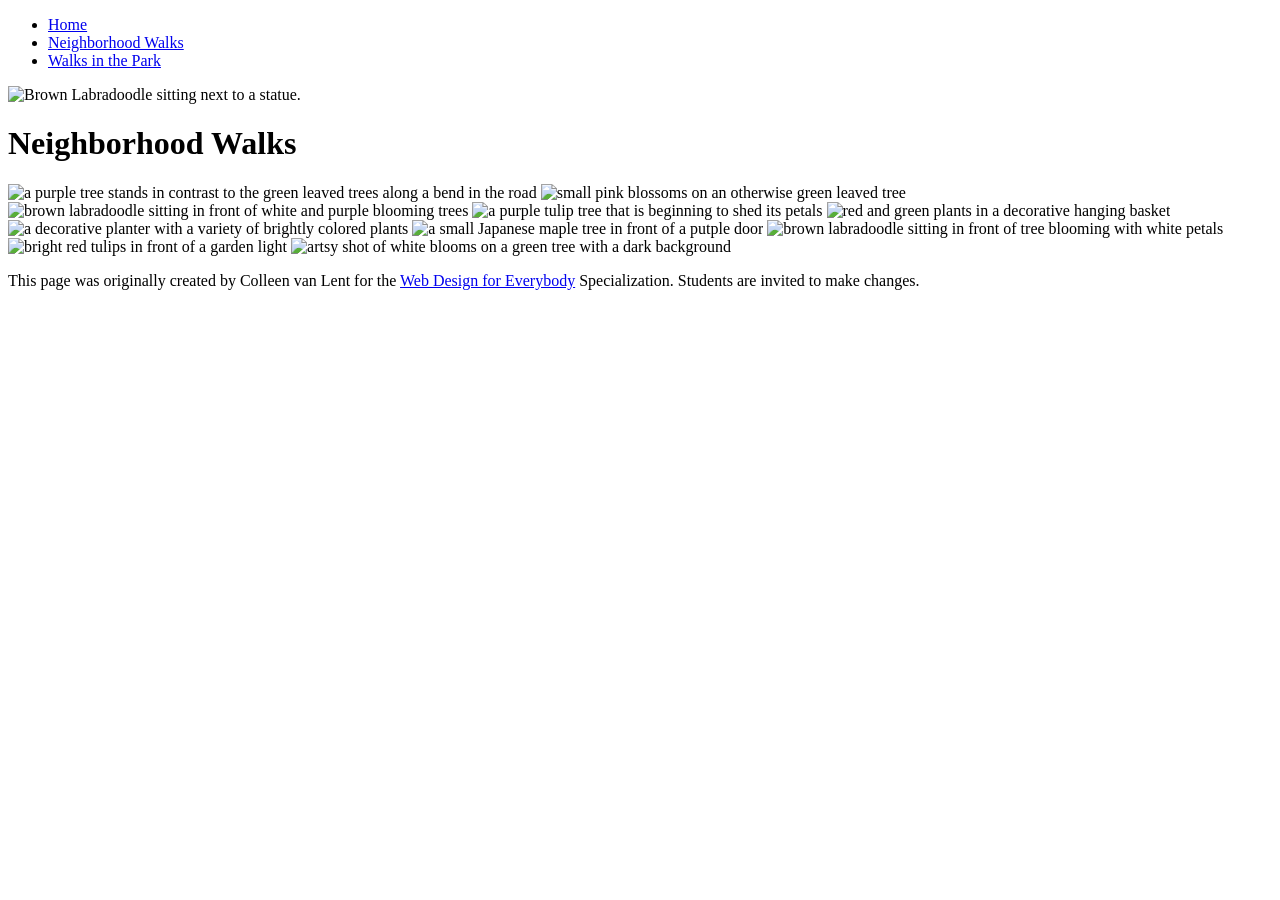
==== CSS-week1-HW1/neighborhood.html @ 9bf41436 "Link CSS file in neighborhood.html" ====
<!DOCTYPE html>
<html lang="en">

<head>
  <meta charset="utf-8">
  <meta name="viewport" content="width=device-width">
  <title>Neighborhood Walk</title>
  <!-- You will need to link to the CSS file -->
  <link rel="stylesheet" href="style.css">
</head>

<body>
  <header>
    <nav>
      <ul>
        <li><a href="index.html">Home</a></li>
        <li><a href="neighborhood.html">Neighborhood Walks</a></li>
        <li><a href="parks.html">Walks in the Park</a></li>
      </ul>
    </nav>
    <img src="images/BaconGallupPark.jpg" width="200" alt="Brown Labradoodle sitting next to a statue.">
    <h1>Neighborhood Walks</h1>
  </header>
  <main>
    <div>
      <img src="images/bend_in_the_road.png"
        alt="a purple tree stands in contrast to the green leaved trees along a bend in the road" width="100">
      <img src="images/pink_blossoms.png" alt="small pink blossoms on an otherwise green leaved tree" width="100">
      <img src="images/blooming_trees.png" alt="brown labradoodle sitting in front of white and purple blooming  trees"
        width="100">
      <img src="images/falling_petals.png" alt="a purple tulip tree that is beginning to shed its petals" width="100">
      <img src="images/hanging_plants.png" alt="red and green plants in a decorative hanging basket" width="100">
      <img src="images/potted_plants.png" alt="a decorative planter with a variety of brightly colored plants "
        width="100">
      <img src="images/red_maple.png" alt="a small Japanese maple tree in front of a putple door" width="100">
      <img src="images/tree_with_white_blooms.png"
        alt="brown labradoodle sitting in front of tree blooming with white petals" width="100">
      <img src="images/tulips.png" alt="bright red tulips in front of a garden light" width="100">
      <img src="images/white_buds_on_tree.png" alt="artsy shot of white blooms on a green tree with a dark background"
        width="100">
    </div>
  </main>
  <footer>
    <p>This page was originally created by Colleen van Lent for the <a
        href="https://www.coursera.org/specializations/web-design"> Web Design for Everybody</a> Specialization.
      Students are invited to make changes.</p>
  </footer>

</body>

</html>
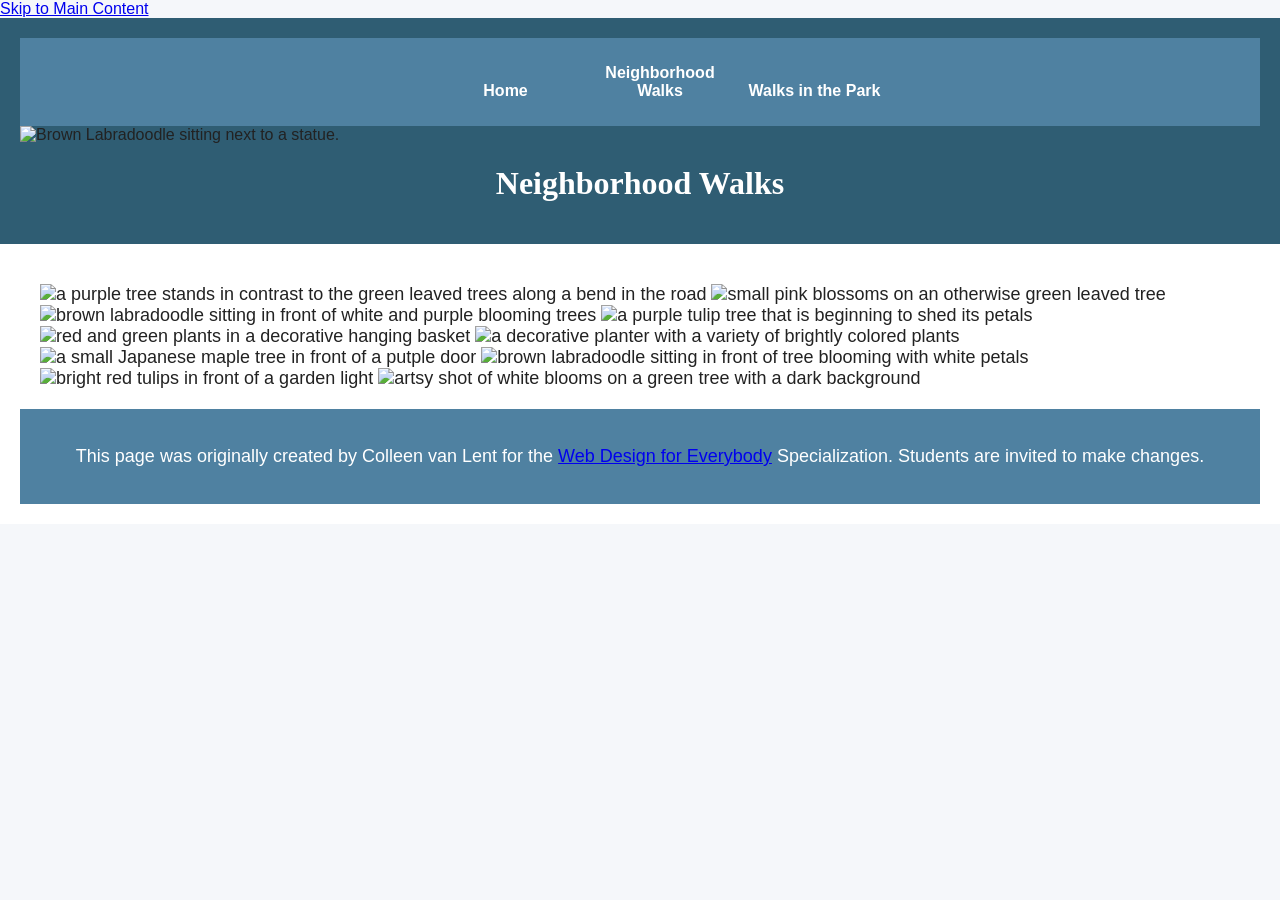
==== commit b60909ff: "Add skip link and main section ID for accessibility Added a skip link for improved accessibility and" ====
--- a/CSS-week1-HW1/neighborhood.html
+++ b/CSS-week1-HW1/neighborhood.html
@@ -10,6 +10,7 @@
 </head>
 
 <body>
+  <a href="#main" class="skip-link">Skip to Main Content</a>
   <header>
     <nav>
       <ul>
@@ -22,6 +23,7 @@
     <h1>Neighborhood Walks</h1>
   </header>
   <main>
+    <main id="main">
     <div>
       <img src="images/bend_in_the_road.png"
         alt="a purple tree stands in contrast to the green leaved trees along a bend in the road" width="100">
--- a/CSS-week1-HW1/style.css
+++ b/CSS-week1-HW1/style.css
@@ -0,0 +1,65 @@
+/* 3. body */
+body {
+    font-family: Arial, Helvetica, sans-serif;
+    font-size: 16px;
+    margin: 0;
+    background-color: #f5f7fa;
+    color: #222;
+}
+
+/* 4. header */
+header {
+    background-color: #2f5d73; /* xanh dịu hơn */
+    padding: 20px;
+}
+
+/* 5. nav */
+nav {
+    background-color: #4f81a1; /* sáng hơn header để phân tầng */
+    padding: 10px;
+    text-align: center;
+}
+
+/* 8. li */
+li {
+    display: inline-block;
+    width: 150px;
+}
+
+/* link trong nav (bonus cho dễ nhìn hơn) */
+nav a {
+    color: white;
+    text-decoration: none;
+    font-weight: bold;
+}
+
+nav a:hover {
+    text-decoration: underline;
+}
+
+/* 6. main */
+main {
+    background-color: #ffffff;
+    font-size: 18px;
+    padding: 20px;
+}
+
+/* 9. h1 */
+h1 {
+    text-align: center;
+    font-family: Georgia, "Times New Roman", serif;
+    color: #ffffff;
+}
+
+/* 10. p */
+p {
+    line-height: 1.6;
+}
+
+/* 7. footer */
+footer {
+    background-color:#4f81a1;
+    color: white;
+    padding: 15px;
+    text-align: center;
+}
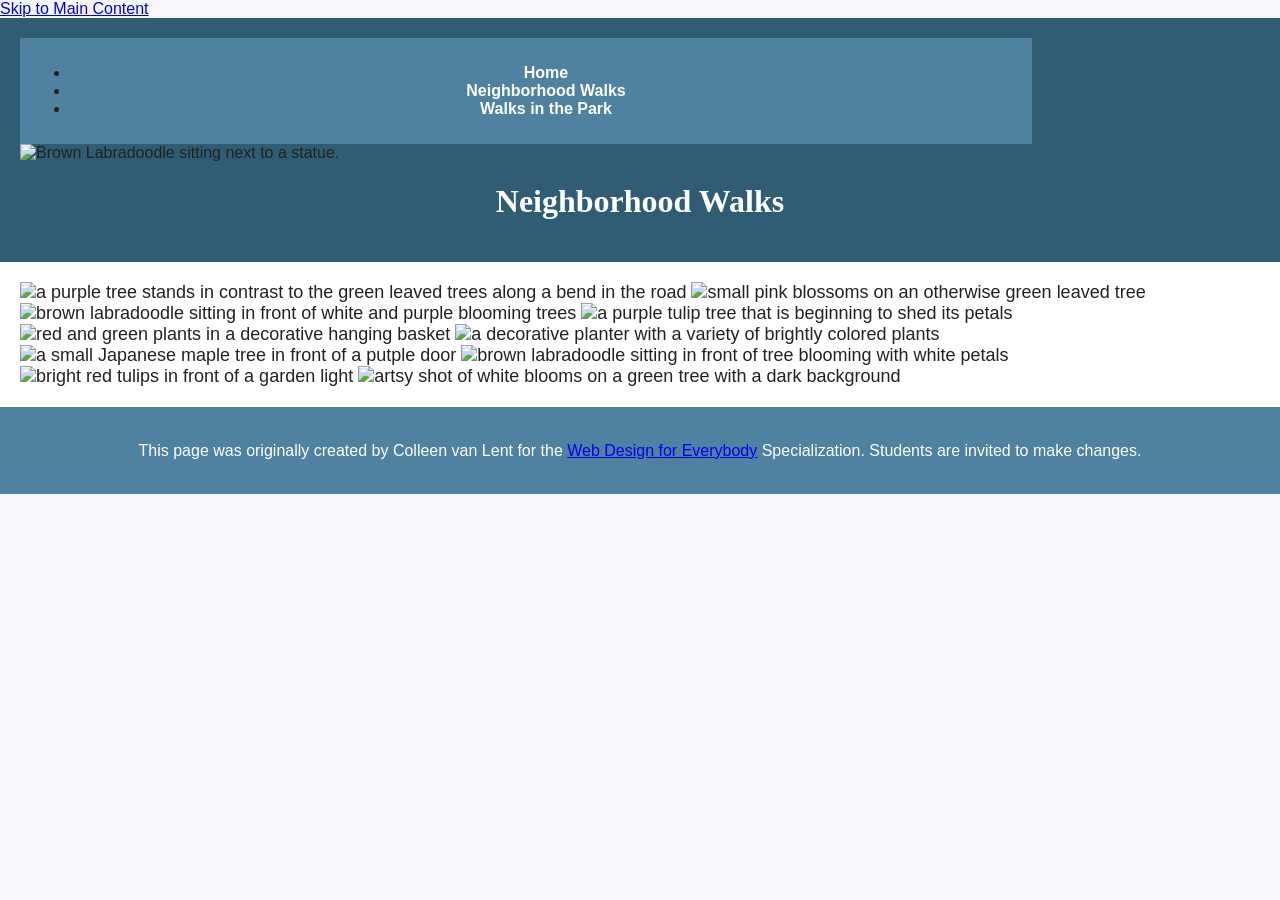
==== commit 26c67852: "Fix main tag structure in neighborhood.html" ====
--- a/CSS-week1-HW1/neighborhood.html
+++ b/CSS-week1-HW1/neighborhood.html
@@ -22,7 +22,6 @@
     <img src="images/BaconGallupPark.jpg" width="200" alt="Brown Labradoodle sitting next to a statue.">
     <h1>Neighborhood Walks</h1>
   </header>
-  <main>
     <main id="main">
     <div>
       <img src="images/bend_in_the_road.png"
--- a/CSS-week1-HW1/style.css
+++ b/CSS-week1-HW1/style.css
@@ -12,20 +12,20 @@
     background-color: #2f5d73; /* xanh dịu hơn */
     padding: 20px;
 }
-
 /* 5. nav */
 nav {
-    background-color: #4f81a1; /* sáng hơn header để phân tầng */
+    display: inline-block;
+    width: 80%;
+    background-color: #4f81a1;
     padding: 10px;
     text-align: center;
 }
 
-/* 8. li */
-li {
+/*8. li */
+/*li {
     display: inline-block;
     width: 150px;
 }
-
 /* link trong nav (bonus cho dễ nhìn hơn) */
 nav a {
     color: white;
@@ -63,3 +63,28 @@
     padding: 15px;
     text-align: center;
 }
+/* Yêu cầu 5: Chỉ chỉnh kích thước ảnh nằm trong nav */
+nav img {
+    width: 10%;
+}
+
+/* Yêu cầu 6 & 8: Bố cục lưới 2 cột và căn chỉnh */
+.grid {
+    display: grid;
+    grid-template-columns: 40% 40%;
+    justify-content: space-around; /* hoặc space-between / center tùy ảnh mẫu */
+    align-items: center;
+    row-gap: 20px;
+}
+
+/* Yêu cầu 7: Chỉ chỉnh ảnh nằm trong class .grid */
+.grid img {
+    width: 100%;
+}
+
+/* Yêu cầu 9: Bố cục flex cho class .flex */
+.flex {
+    display: flex;
+    flex-wrap: wrap;
+    justify-content: space-around; /* hoặc space-between / center tùy ảnh mẫu */
+}
